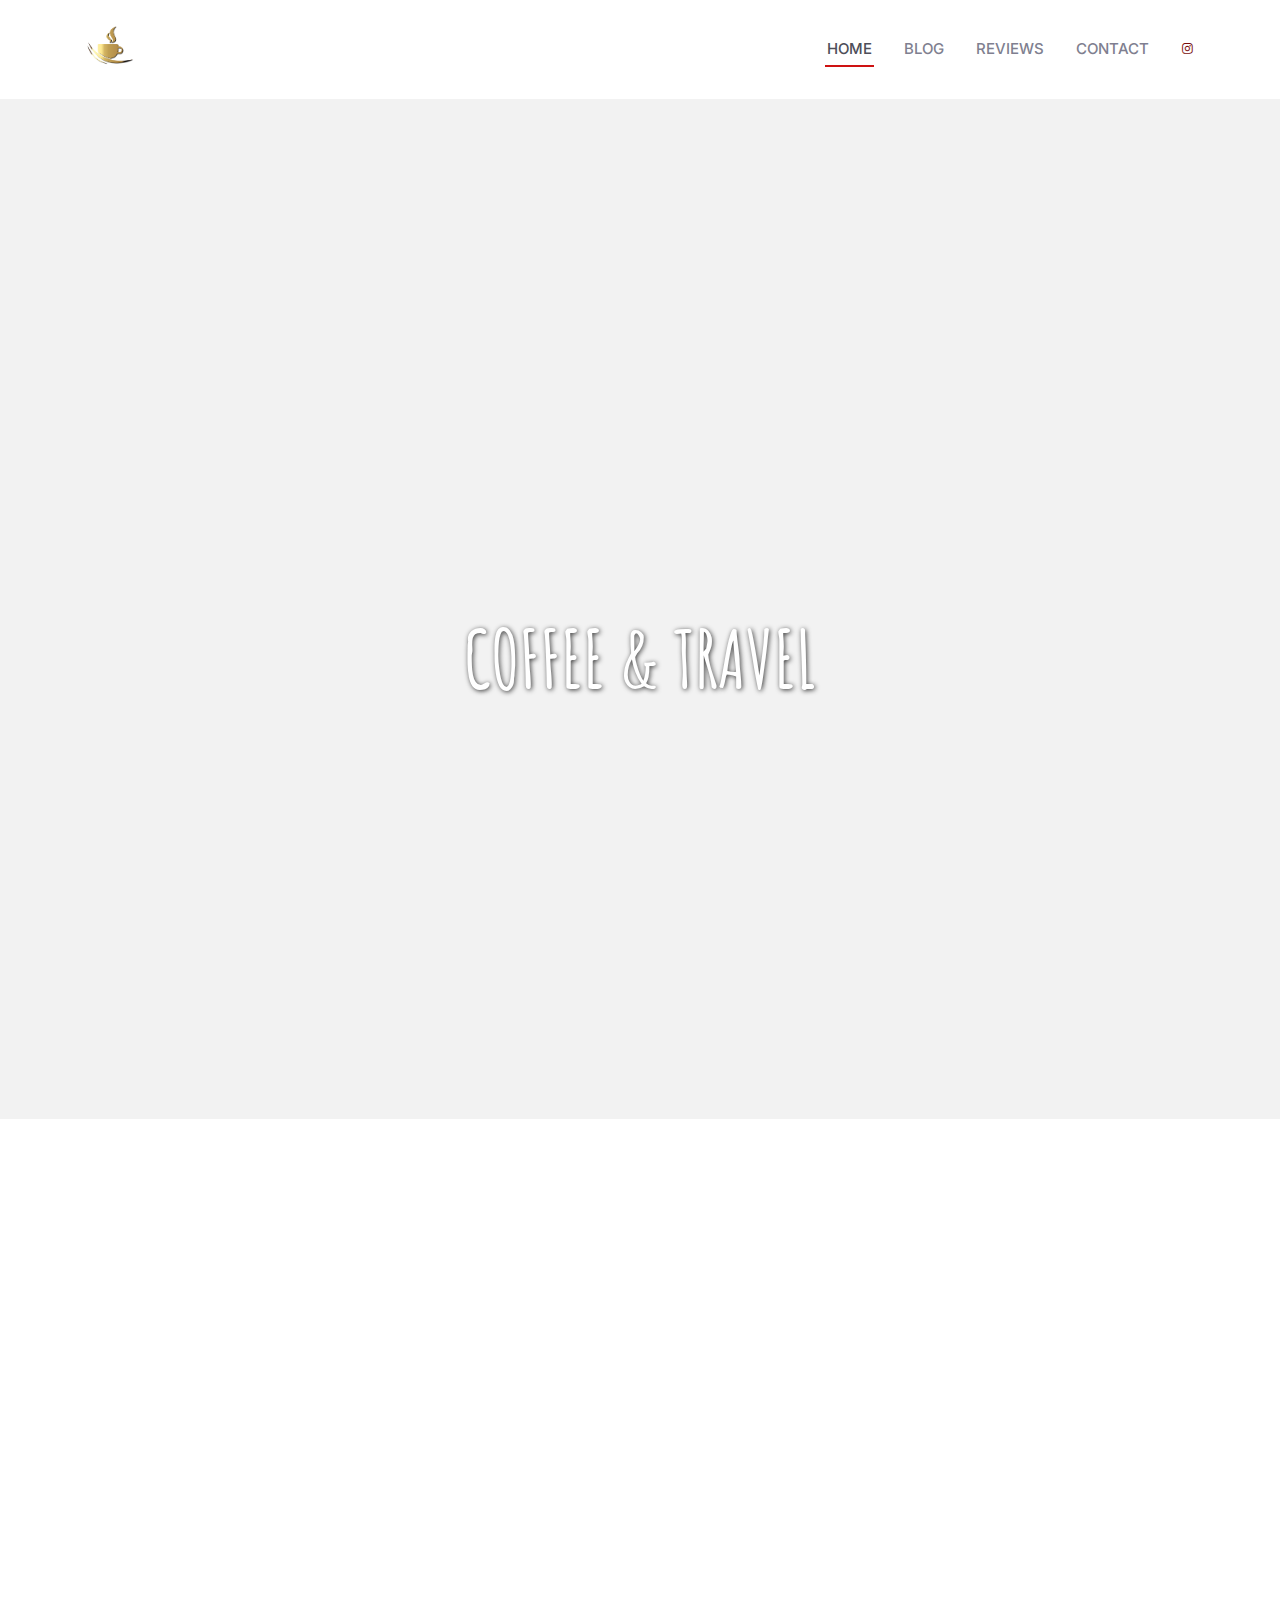
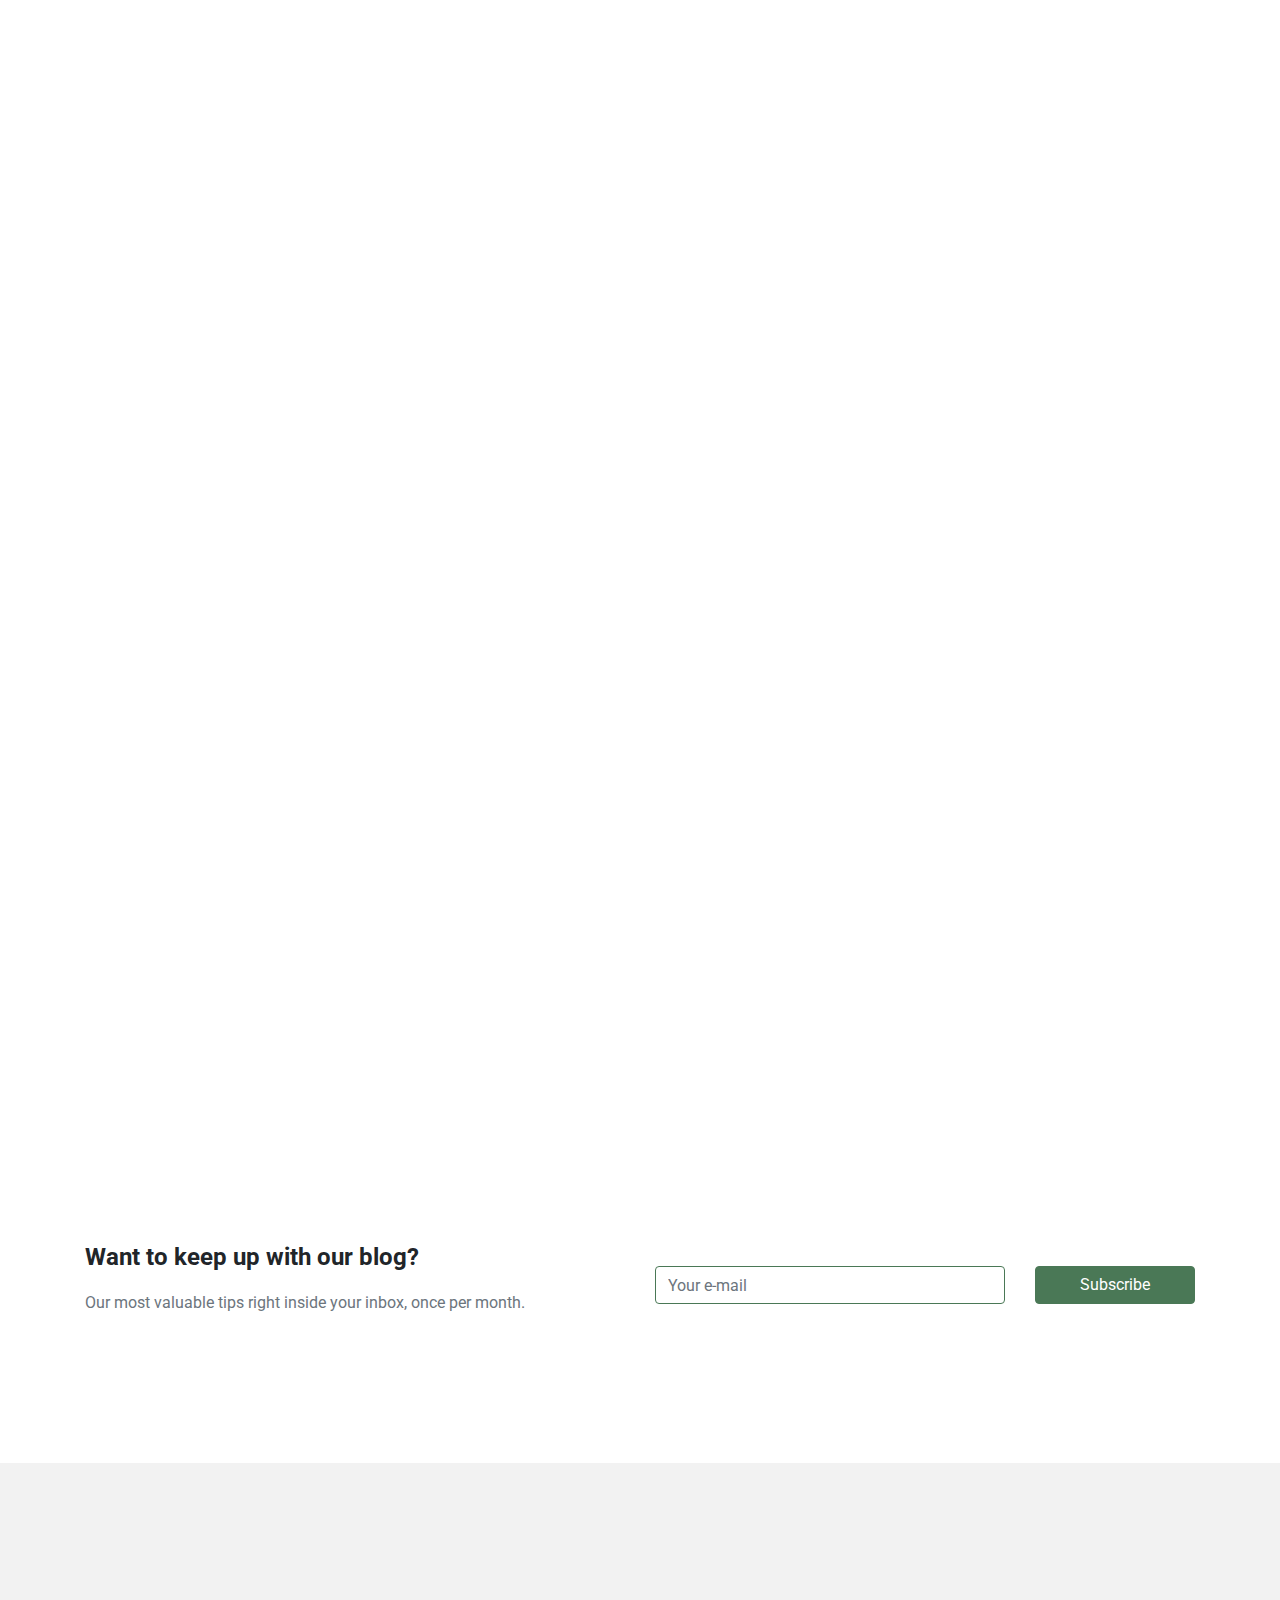
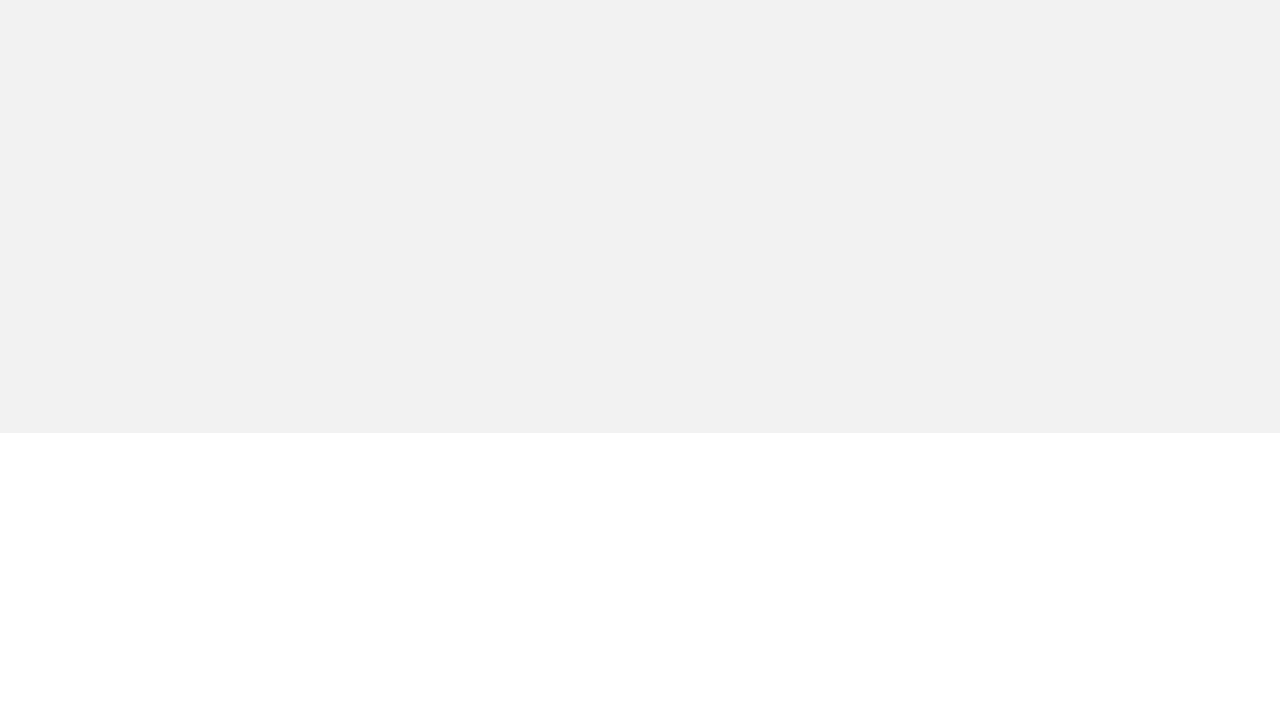
==== index.html @ 8183b6ec "Samrakaka" ====
<!DOCTYPE html>
<html lang="en">

<head>
  <meta charset="utf-8">
  <meta content="width=device-width, initial-scale=1.0" name="viewport">
  <title>Enjoy - Coffee With Travel</title>
  <meta name="description" content="">
  <meta name="keywords" content="">

  <!-- Favicons -->
  <link href="assets/img/favicon.png" rel="icon">
  <link href="assets/img/apple-touch-icon.png" rel="apple-touch-icon">

  <!-- Fonts -->
  <link href="https://fonts.googleapis.com" rel="preconnect">
  <link href="https://fonts.gstatic.com" rel="preconnect" crossorigin>
  <link href="https://fonts.googleapis.com/css2?family=Roboto:ital,wght@0,100;0,300;0,400;0,500;0,700;0,900;1,100;1,300;1,400;1,500;1,700;1,900&family=Inter:wght@100;200;300;400;500;600;700;800;900&family=Amatic+SC:wght@400;700&display=swap" rel="stylesheet">

  <!-- Vendor CSS Files -->
  <link href="assets/vendor/bootstrap/css/bootstrap.min.css" rel="stylesheet">
  <link rel="stylesheet" href="https://stackpath.bootstrapcdn.com/bootstrap/4.5.2/css/bootstrap.min.css">
    <link rel="stylesheet" href="https://cdnjs.cloudflare.com/ajax/libs/font-awesome/5.15.3/css/all.min.css">
  <link href="assets/vendor/bootstrap-icons/bootstrap-icons.css" rel="stylesheet">
  <link href="assets/vendor/aos/aos.css" rel="stylesheet">
  <link href="assets/vendor/glightbox/css/glightbox.min.css" rel="stylesheet">
  <link href="assets/vendor/swiper/swiper-bundle.min.css" rel="stylesheet">

  <!-- Main CSS File -->
  <link href="assets/css/main.css" rel="stylesheet">

</head>

<body class="index-page">

  <header id="header" class="header d-flex align-items-center sticky-top">
    <div class="container position-relative d-flex align-items-center justify-content-between">

        <h1 class="sitename"> 
            <a class=" text-white" href="#">
                <img src="./assets/img/logo.png" width="50" height="50" alt="Logo">
             </a>
          
        </h1>
      <nav id="navmenu" class="navmenu">
        <ul>
          <li><a href="#hero" class="active">HOME<br></a></li>
          <li><a href="#about">BLOG</a></li>
          <li><a href="#menu">REVIEWS</a></li>
          <li><a href="#events">CONTACT</a></li>
          
         
        <div class="social-icons">
          <a href="#"><i class="fab fa-instagram"></i></a>
      </div>
            </ul>
         
      
        <i class="mobile-nav-toggle d-xl-none bi bi-list"></i>
      </nav>

      <!-- <a class="btn-getstarted" href="index.html#book-a-table">Book a Table</a> -->

    </div>
  </header>

  <main class="main">


    <!-- Hero Section -->
    <section id="hero" class="hero section light-background">

      <div class="container">
        <div class="row gy-4 justify-content-center ">
          <div class="col-lg-12 order-2 order-lg-1  justify-content-center">
            <div class="hero-section">
              <div class="container text-center">
                  <h1 class="hero-text">COFFEE & TRAVEL</h1>
              </div>
          </div>
          </div>
            
        </div>
      </div>



      
    </section><!-- /Hero Section -->

<!-- Chefs Section -->
<section id="chefs" class="chefs section">

  <!-- Section Title -->
  <div class="container section-title" data-aos="fade-up">
    <h2>COFFEE</h2>
    <p><span>Our</span> <span class="description-title">BEST COFFEE IN THE WORLD<br></span></p>
  </div><!-- End Section Title -->

  <div class="container">

    <div class="row gy-4">

      <div class="col-lg-4 d-flex align-items-stretch" data-aos="fade-up" data-aos-delay="100">
        <div class="team-member">
          <div class="member-img">
            <img src="./assets/img/image1.jpg" class="img-fluid" alt="">
            <div class="social">
              <a href=""><i class="bi bi-twitter-x"></i></a>
              <a href=""><i class="bi bi-facebook"></i></a>
              <a href=""><i class="bi bi-instagram"></i></a>
              <a href=""><i class="bi bi-linkedin"></i></a>
            </div>
          </div>
          <div class="member-info">
            <h4>COFFEE</h4>
            <span>With Enjoy</span>
            <p>The Best Ground Coffee Picks & Where to Get Them</p>
          </div>
        </div>
      </div><!-- End Chef Team Member -->

      <div class="col-lg-4 d-flex align-items-stretch" data-aos="fade-up" data-aos-delay="200">
        <div class="team-member">
          <div class="member-img">
            <img src="./assets/img/image2.jpg" class="img-fluid" alt="">
            <div class="social">
              <a href=""><i class="bi bi-twitter-x"></i></a>
              <a href=""><i class="bi bi-facebook"></i></a>
              <a href=""><i class="bi bi-instagram"></i></a>
              <a href=""><i class="bi bi-linkedin"></i></a>
            </div>
          </div>
          <div class="member-info">
            <h4>TRAVEL</h4>
            <span>With Reading</span>
            <p>Coffee & Mountains: 13 Must-Try Experiences For Coffee Lovers</p>
          </div>
        </div>
      </div><!-- End Chef Team Member -->

      <div class="col-lg-4 d-flex align-items-stretch" data-aos="fade-up" data-aos-delay="300">
        <div class="team-member">
          <div class="member-img">
            <img src="./assets/img/image3.jpg" class="img-fluid" alt="">
            <div class="social">
              <a href=""><i class="bi bi-twitter-x"></i></a>
              <a href=""><i class="bi bi-facebook"></i></a>
              <a href=""><i class="bi bi-instagram"></i></a>
              <a href=""><i class="bi bi-linkedin"></i></a>
            </div>
          </div>
          <div class="member-info">
            <h4>COFFEE</h4>
            <span>Machine</span>
            <p>The Best Coffee Beans For Espresso: Our Top 6 Picks</p>
          </div>
        </div>
      </div><!-- End Chef Team Member -->

    </div>

  </div>

</section>
<!-- /Chefs Section -->
    

        
     <!-- Events Section -->
     <section id="events" class="events section">

      <div class="container-fluid" data-aos="fade-up" data-aos-delay="100">

        <div class="swiper init-swiper">
          <div class="container section-title" data-aos="fade-up">
            <h2>LATEST ARTICLES</h2>
            <p><span>Our </span> <span class="description-title">COFFEE PRICE</span></p>
          </div><!-- End Section Title -->
          <script type="application/json" class="swiper-config">
            {
              "loop": true,
              "speed": 600,
              "autoplay": {
                "delay": 5000
              },
              "slidesPerView": "auto",
              "pagination": {
                "el": ".swiper-pagination",
                "type": "bullets",
                "clickable": true
              },
              "breakpoints": {
                "320": {
                  "slidesPerView": 1,
                  "spaceBetween": 40
                },
                "1200": {
                  "slidesPerView": 3,
                  "spaceBetween": 1
                }
              }
            }
          </script>
          <div class="swiper-wrapper">

            <div class="swiper-slide event-item d-flex flex-column justify-content-end" style="background-image: url(assets/img/latte-art.jpg)">
              <h3>Custom Laty Coffee</h3>
              <div class="price align-self-start">$99</div>
              <p class="description">
                Quo corporis voluptas ea ad. Consectetur inventore sapiente ipsum voluptas eos omnis facere. Enim facilis veritatis id est rem repudiandae nulla expedita quas.
              </p>
            </div><!-- End Event item -->

            <div class="swiper-slide event-item d-flex flex-column justify-content-end" style="background-image: url(assets/img/espresso-machine.jpg)">
              <h3>Coffee Machine</h3>
              <div class="price align-self-start">$289</div>
              <p class="description">
                In delectus sint qui et enim. Et ab repudiandae inventore quaerat doloribus. Facere nemo vero est ut dolores ea assumenda et. Delectus saepe accusamus aspernatur.
              </p>
            </div><!-- End Event item -->

            <div class="swiper-slide event-item d-flex flex-column justify-content-end" style="background-image: url(assets/img/barista-espresso.jpg)">
              <h3>Espresso Coffee</h3>
              <div class="price align-self-start">$499</div>
              <p class="description">
                Laborum aperiam atque omnis minus omnis est qui assumenda quos. Quis id sit quibusdam. Esse quisquam ducimus officia ipsum ut quibusdam maxime. Non enim perspiciatis.
              </p>
            </div><!-- End Event item -->

            <div class="swiper-slide event-item d-flex flex-column justify-content-end" style="background-image: url(assets/img/latte-art.jpg)">
              <h3>Special Coffee</h3>
              <div class="price align-self-start">$899</div>
              <p class="description">
                Laborum aperiam atque omnis minus omnis est qui assumenda quos. Quis id sit quibusdam. Esse quisquam ducimus officia ipsum ut quibusdam maxime. Non enim perspiciatis.
              </p>
            </div><!-- End Event item -->

          </div>
          <div class="swiper-pagination"></div>
        </div>

      </div>

    </section><!-- /Events Section -->

  <section>
      <div class="container my-5">
        <div class="row subscribe-section align-items-center">
            <div class="col-md-6">
                <p class="subscribe-text">Want to keep up with our blog?</p>
                <p class="subscribe-description">Our most valuable tips right inside your inbox, once per month.</p>
            </div>
            <div class="col-md-4">
                <input type="email" class="form-control" placeholder="Your e-mail" aria-label="Your email">
            </div>
            <div class="col-md-2">
                <button class="btn btn-subscribe w-100">Subscribe</button>
            </div>
        </div>
    </div>
</section>
<br>
  

    <!-- Gallery Section -->
    <section id="gallery" class="gallery section light-background">

      <!-- Section Title -->
      <div class="container section-title" data-aos="fade-up">
        <h2>Gallery</h2>
        <p><span>Sneak peek </span> <span class="description-title">into our social media</span></p>
      </div><!-- End Section Title -->

      <div class="container" data-aos="fade-up" data-aos-delay="100">

        <div class="swiper init-swiper">
          <script type="application/json" class="swiper-config">
            {
              "loop": true,
              "speed": 600,
              "autoplay": {
                "delay": 5000
              },
              "slidesPerView": "auto",
              "centeredSlides": true,
              "pagination": {
                "el": ".swiper-pagination",
                "type": "bullets",
                "clickable": true
              },
              "breakpoints": {
                "320": {
                  "slidesPerView": 1,
                  "spaceBetween": 0
                },
                "768": {
                  "slidesPerView": 3,
                  "spaceBetween": 20
                },
                "1200": {
                  "slidesPerView": 5,
                  "spaceBetween": 20
                }
              }
            }
          </script>
          <div class="swiper-wrapper align-items-center">
            <div class="swiper-slide"><a class="glightbox" data-gallery="images-gallery" href="assets/img/gallery/gallery-1.jpg"><img src="assets/img/gallery/gallery-1.jpg" class="img-fluid" alt=""></a></div>
            <div class="swiper-slide"><a class="glightbox" data-gallery="images-gallery" href="assets/img/gallery/gallery-2.jpg"><img src="assets/img/gallery/gallery-2.jpg" class="img-fluid" alt=""></a></div>
            <div class="swiper-slide"><a class="glightbox" data-gallery="images-gallery" href="assets/img/gallery/gallery-3.jpg"><img src="assets/img/gallery/gallery-3.jpg" class="img-fluid" alt=""></a></div>
            <div class="swiper-slide"><a class="glightbox" data-gallery="images-gallery" href="assets/img/gallery/gallery-4.jpg"><img src="assets/img/gallery/gallery-4.jpg" class="img-fluid" alt=""></a></div>
            <div class="swiper-slide"><a class="glightbox" data-gallery="images-gallery" href="assets/img/gallery/gallery-5.jpg"><img src="assets/img/gallery/gallery-5.jpg" class="img-fluid" alt=""></a></div>
            <div class="swiper-slide"><a class="glightbox" data-gallery="images-gallery" href="assets/img/gallery/gallery-6.jpg"><img src="assets/img/gallery/gallery-6.jpg" class="img-fluid" alt=""></a></div>
            <div class="swiper-slide"><a class="glightbox" data-gallery="images-gallery" href="assets/img/gallery/gallery-7.jpg"><img src="assets/img/gallery/gallery-7.jpg" class="img-fluid" alt=""></a></div>
            <div class="swiper-slide"><a class="glightbox" data-gallery="images-gallery" href="assets/img/gallery/gallery-8.jpg"><img src="assets/img/gallery/gallery-8.jpg" class="img-fluid" alt=""></a></div>
          </div>
          <div class="swiper-pagination"></div>
        </div>

      </div>

    </section><!-- /Gallery Section -->

    <!-- Contact Section -->
    <section id="contact" class="contact section">

      <!-- Section Title -->
      <div class="container section-title" data-aos="fade-up">
        <h2>Contact</h2>
        <p><span>Need Help?</span> <span class="description-title">Contact Us</span></p>
      </div><!-- End Section Title -->

      


  </footer>

  <!-- Scroll Top -->
  <a href="#" id="scroll-top" class="scroll-top d-flex align-items-center justify-content-center"><i class="bi bi-arrow-up-short"></i></a>

  <!-- Preloader -->
  <div id="preloader"></div>

  <!-- Vendor JS Files -->
  <script src="assets/vendor/bootstrap/js/bootstrap.bundle.min.js"></script>
  <script src="assets/vendor/php-email-form/validate.js"></script>
  <script src="assets/vendor/aos/aos.js"></script>
  <script src="assets/vendor/glightbox/js/glightbox.min.js"></script>
  <script src="assets/vendor/purecounter/purecounter_vanilla.js"></script>
  <script src="assets/vendor/swiper/swiper-bundle.min.js"></script>
  <script src="https://code.jquery.com/jquery-3.5.1.min.js"></script>
  <script src="https://cdn.jsdelivr.net/npm/bootstrap@4.5.2/dist/js/bootstrap.bundle.min.js"></script>

  <!-- Main JS File -->
  <script src="assets/js/main.js"></script>

</body>

</html>
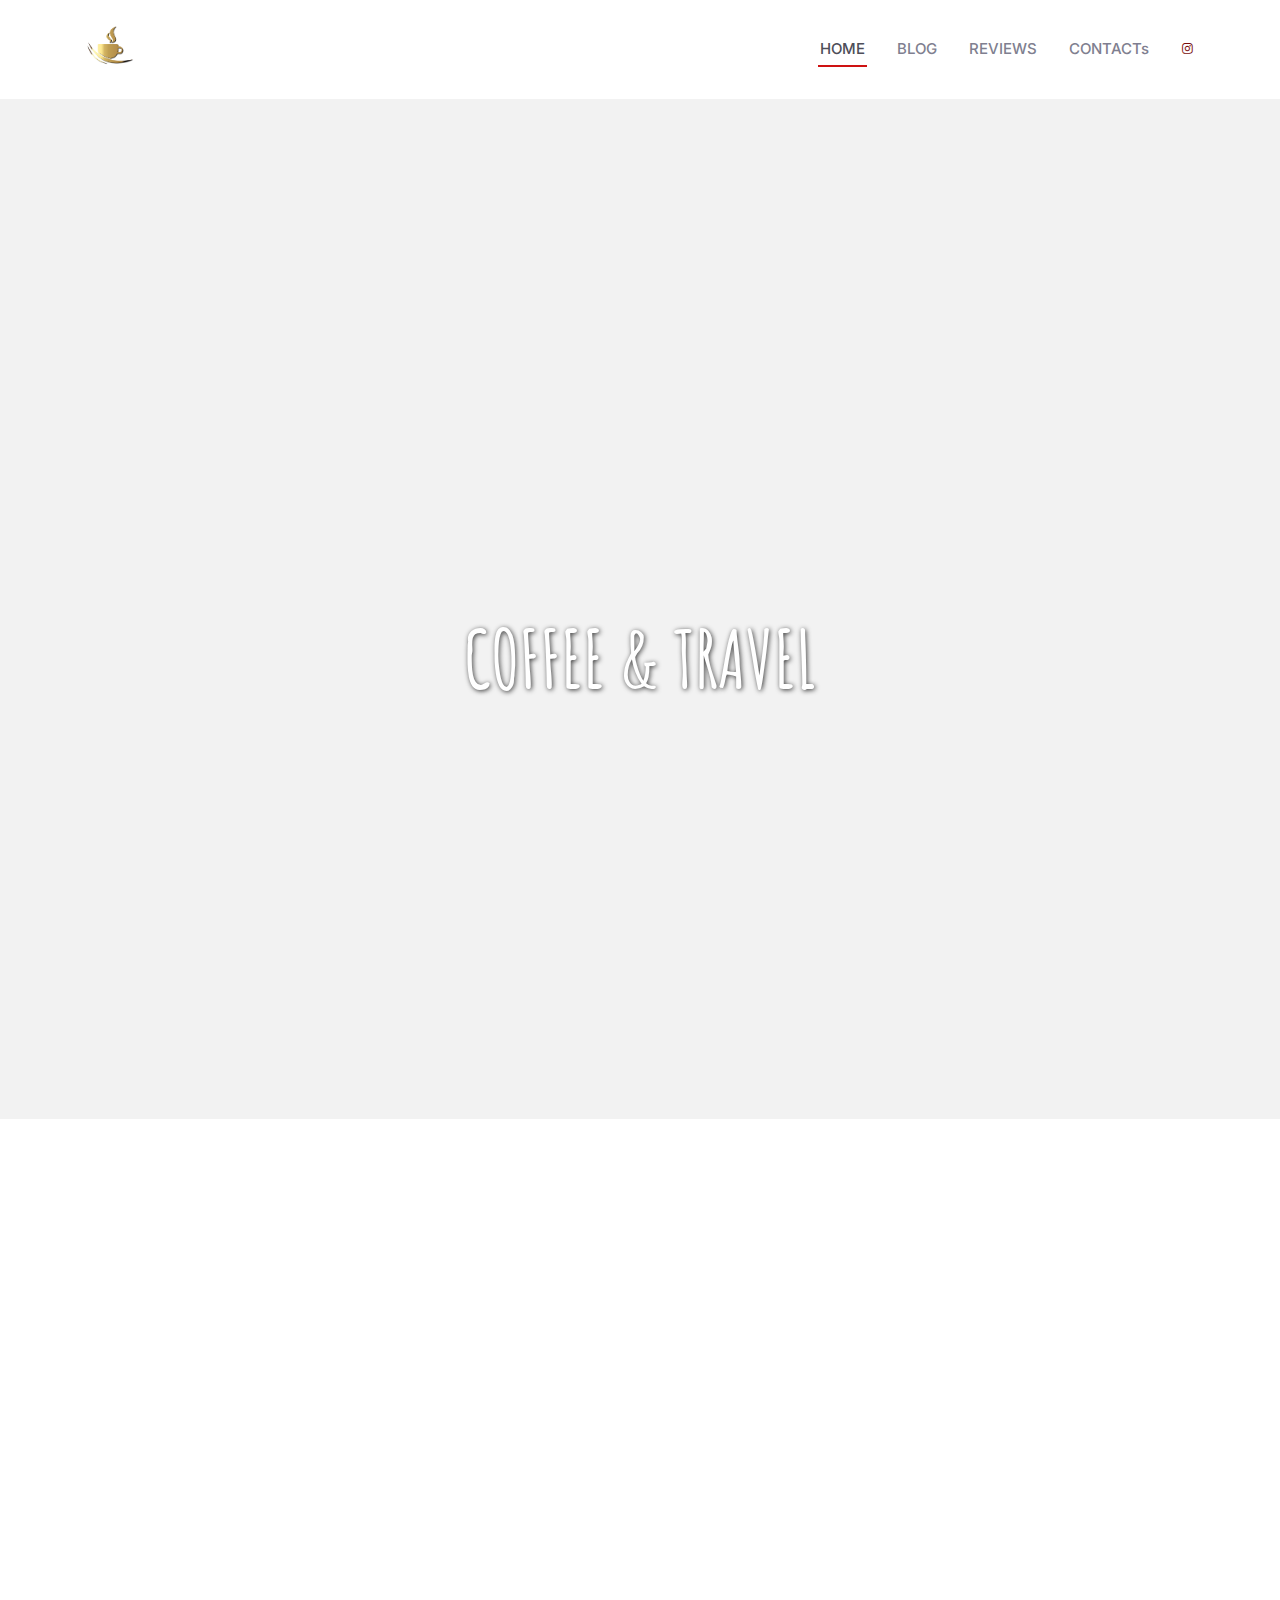
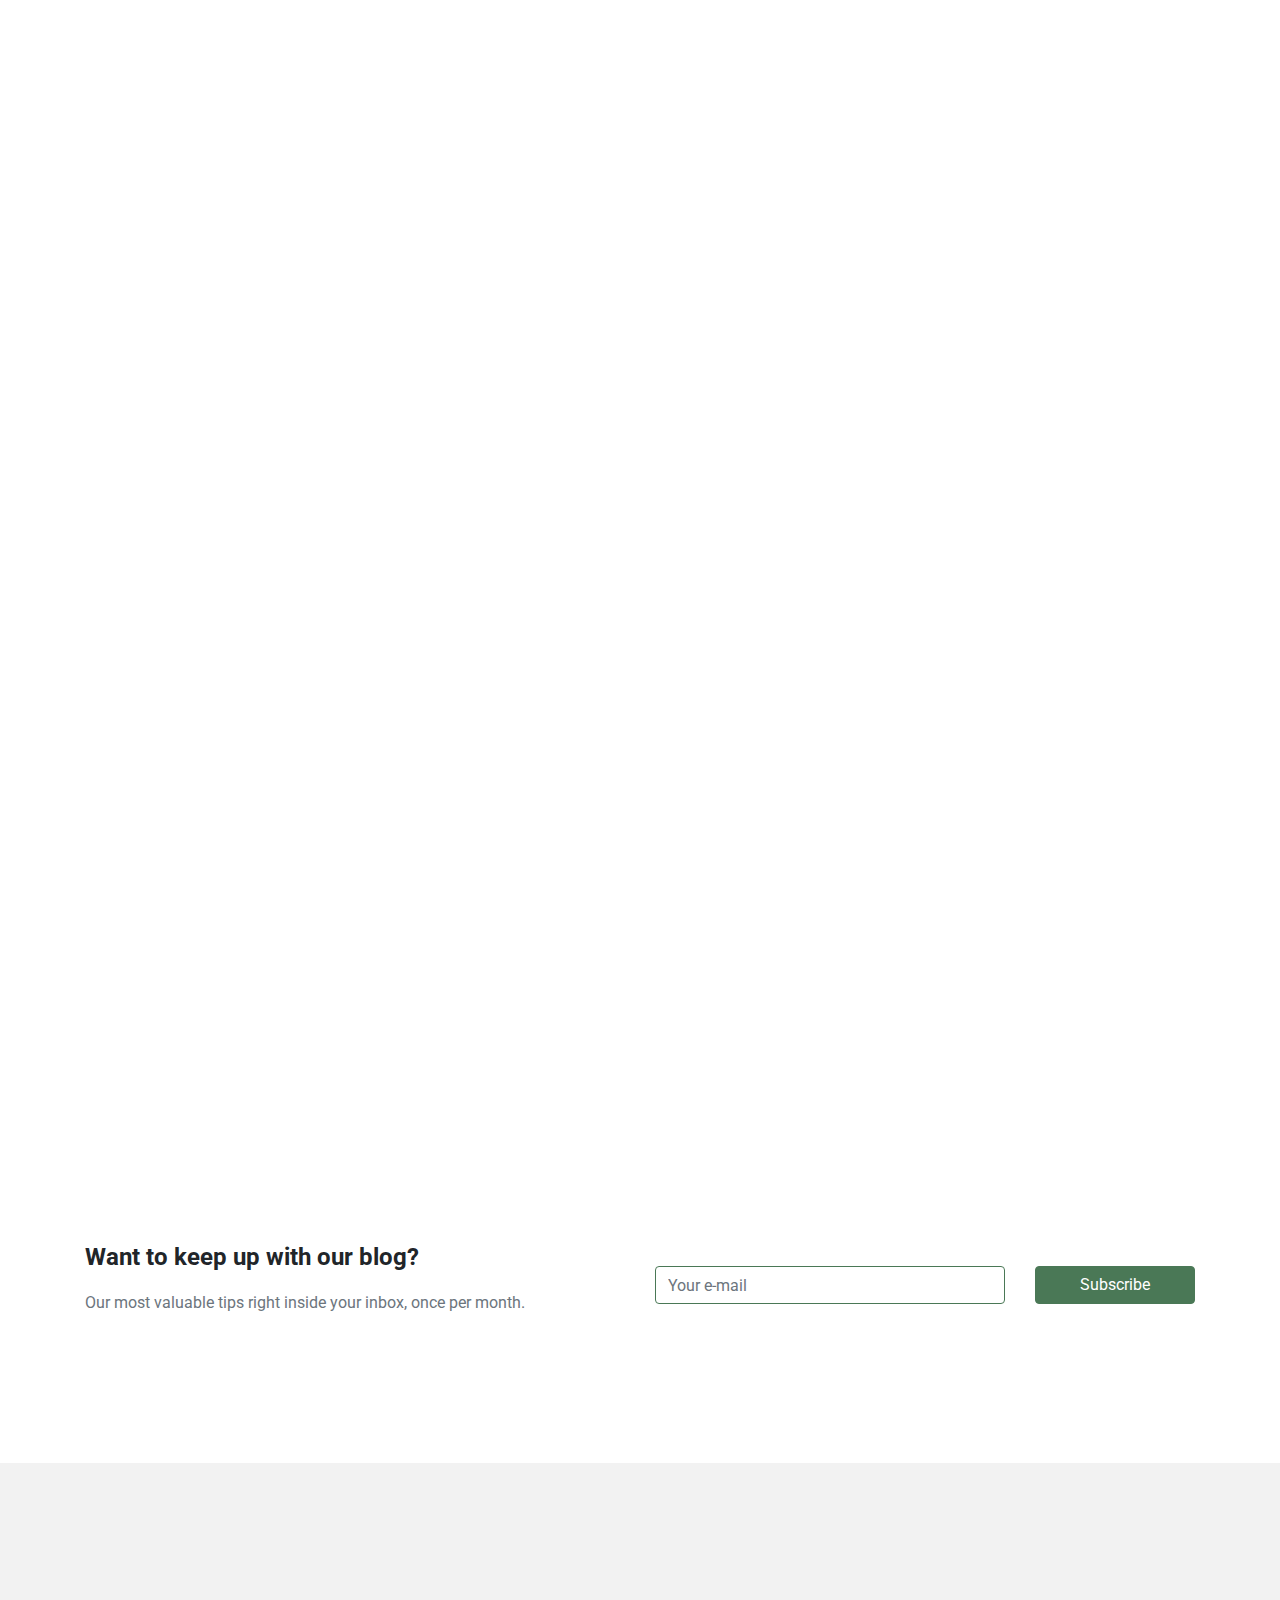
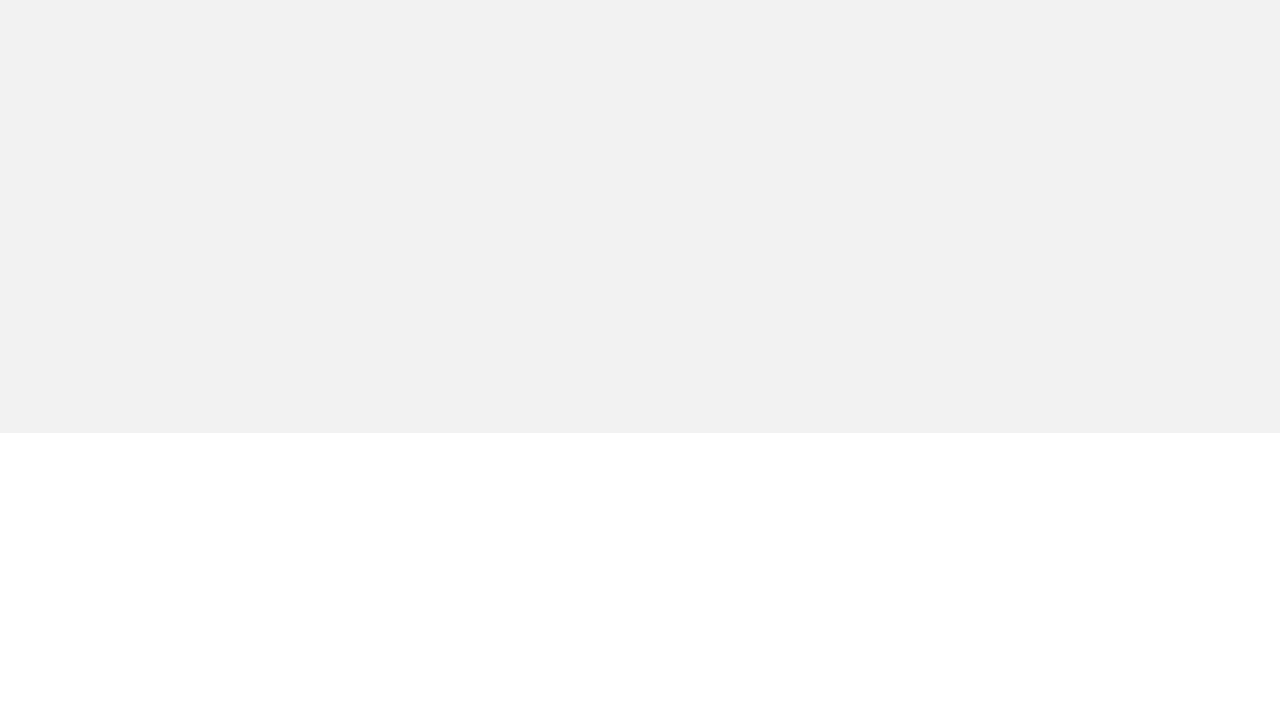
==== commit aba2768d: "SAMKAKAG" ====
--- a/index.html
+++ b/index.html
@@ -47,7 +47,7 @@
           <li><a href="#hero" class="active">HOME<br></a></li>
           <li><a href="#about">BLOG</a></li>
           <li><a href="#menu">REVIEWS</a></li>
-          <li><a href="#events">CONTACT</a></li>
+          <li><a href="#events">CONTACTs</a></li>
           
          
         <div class="social-icons">
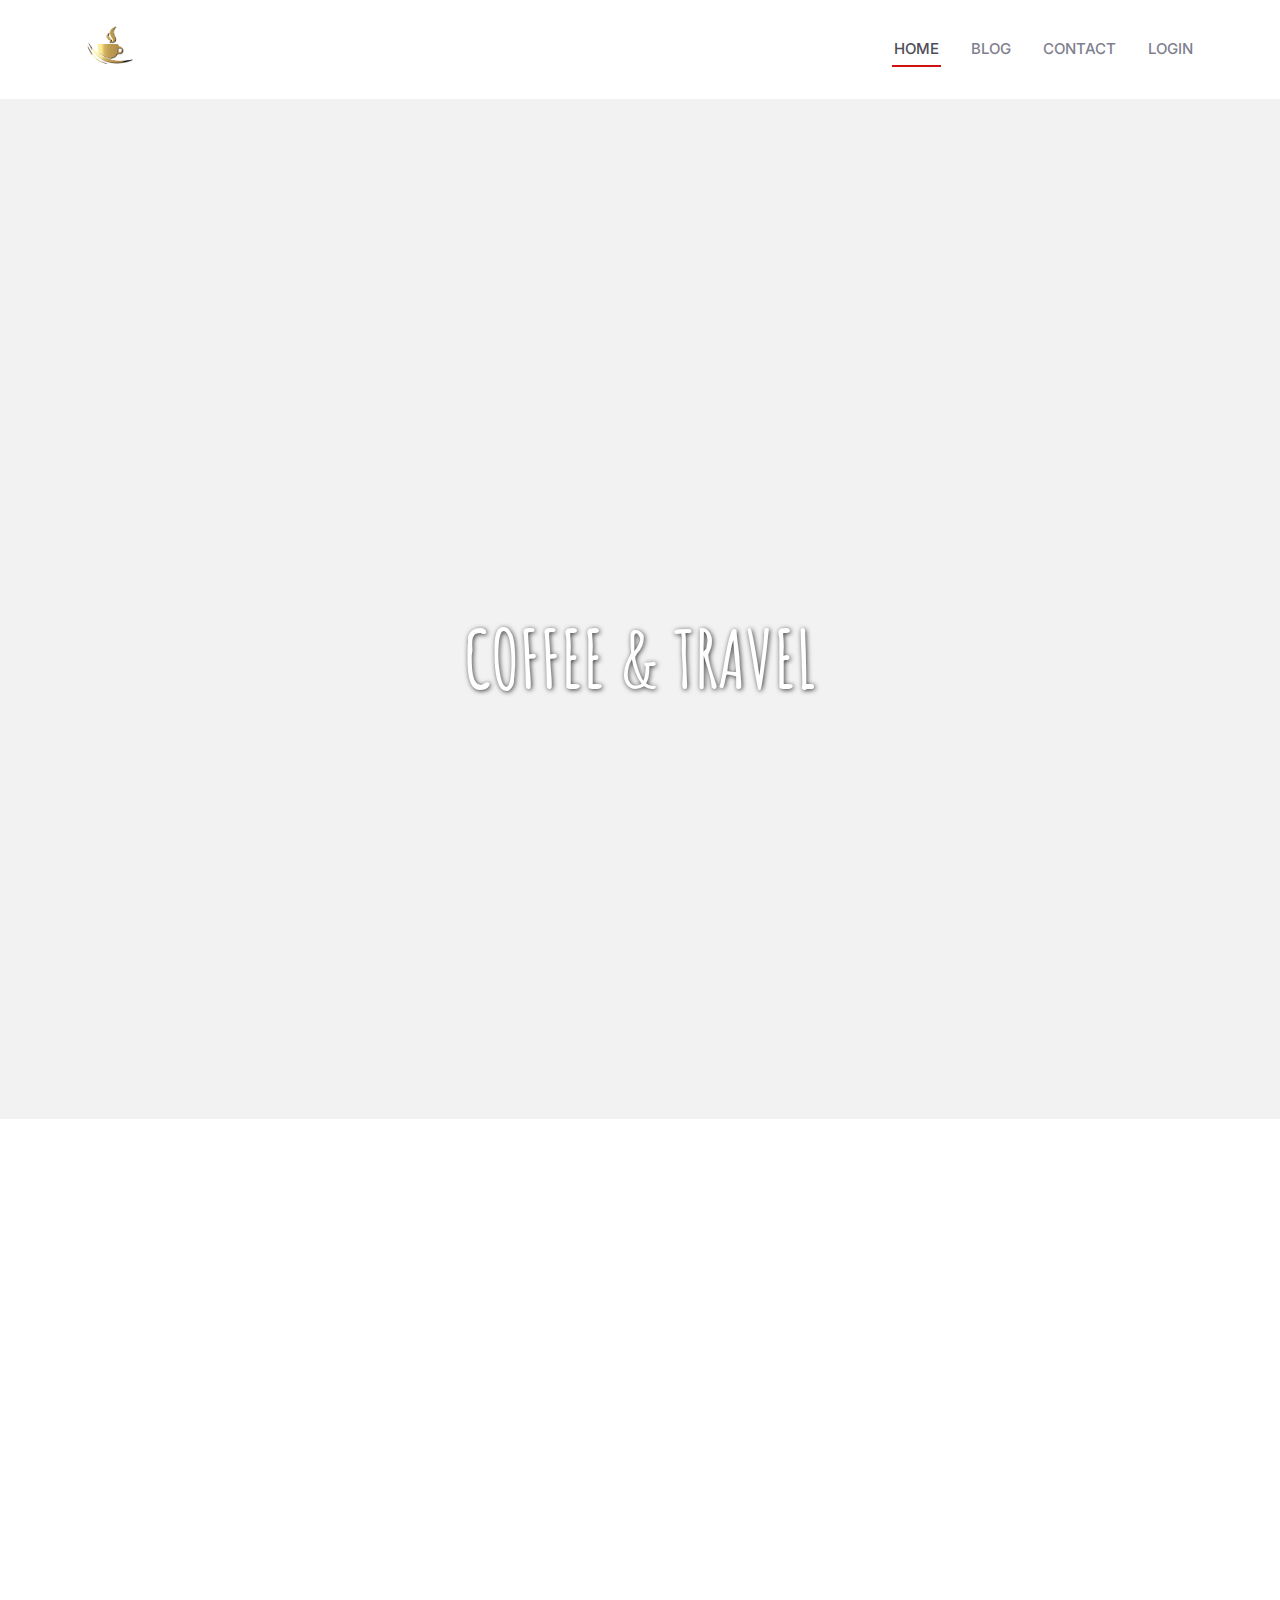
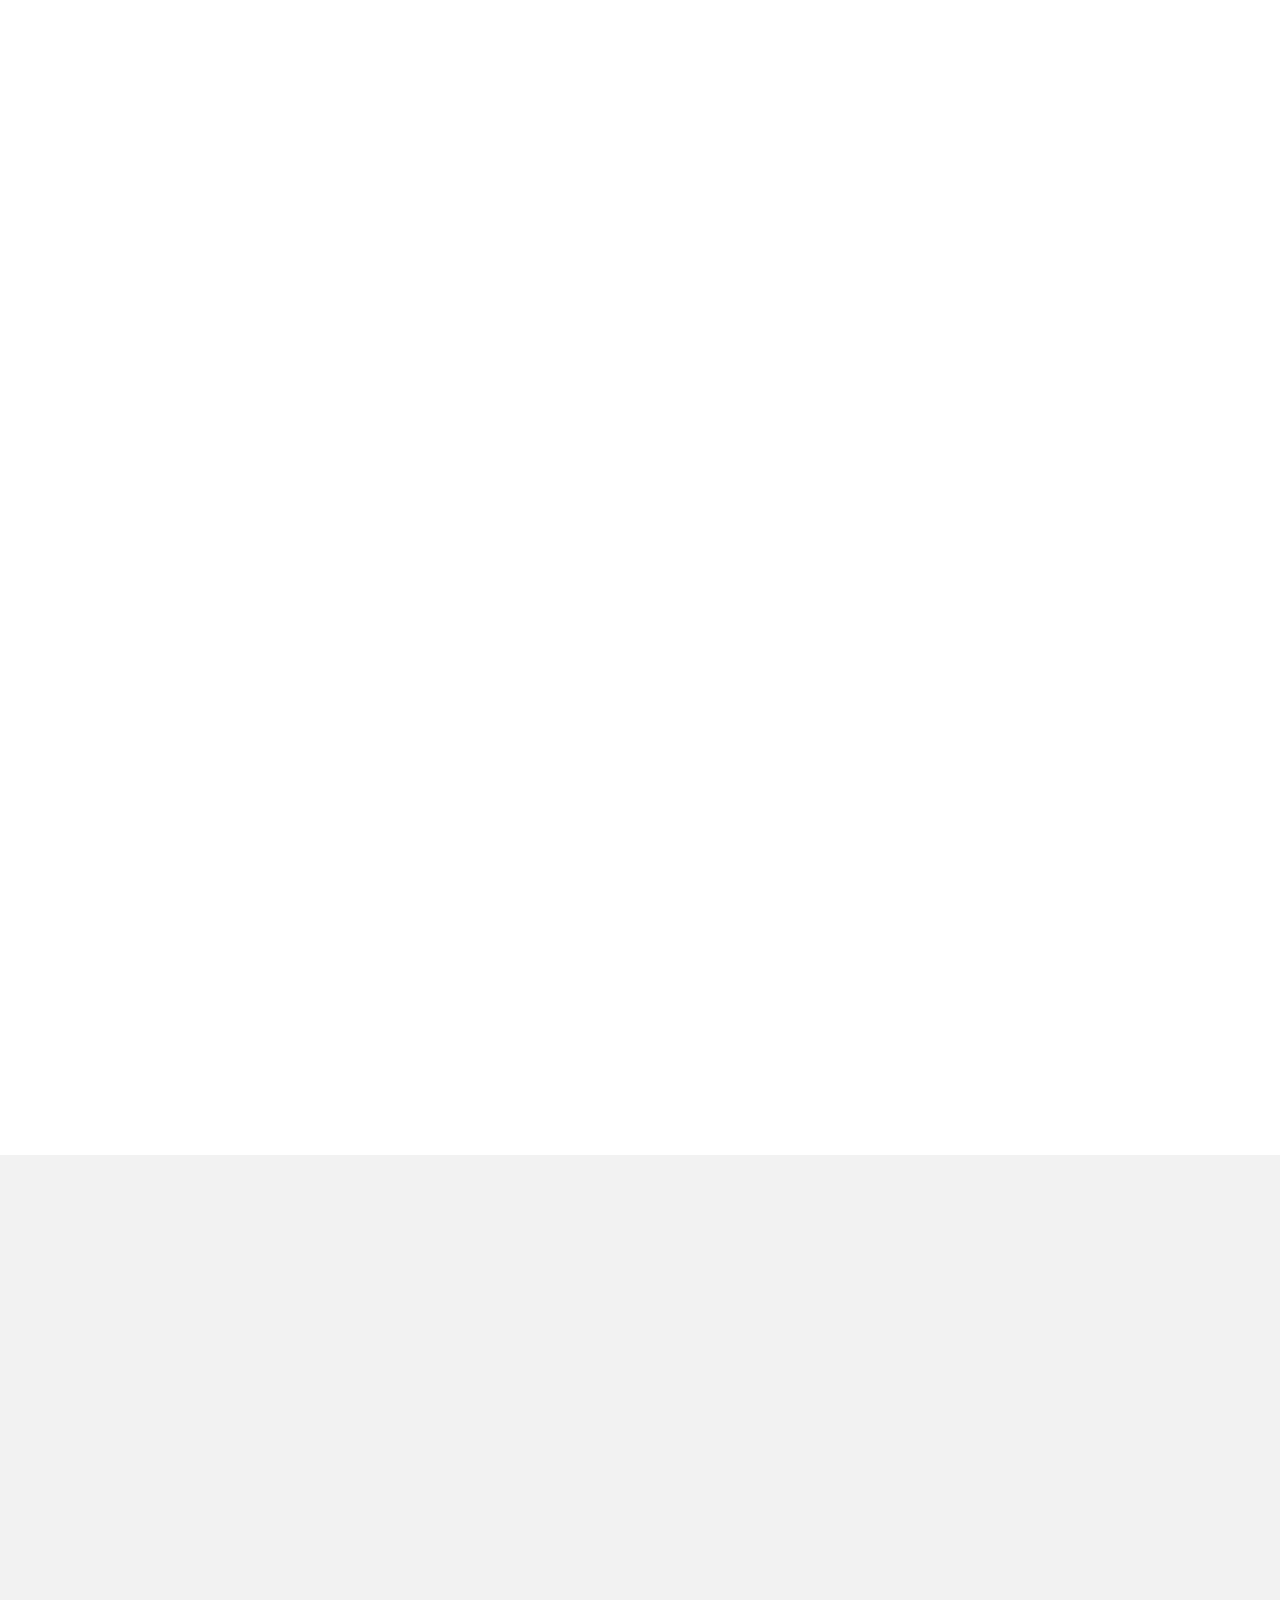
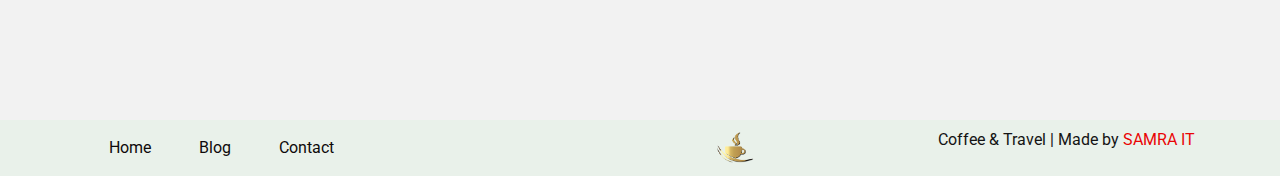
==== commit 56dd132e: "Final" ====
--- a/index.html
+++ b/index.html
@@ -7,7 +7,7 @@
   <title>Enjoy - Coffee With Travel</title>
   <meta name="description" content="">
   <meta name="keywords" content="">
-
+  
   <!-- Favicons -->
   <link href="assets/img/favicon.png" rel="icon">
   <link href="assets/img/apple-touch-icon.png" rel="apple-touch-icon">
@@ -20,82 +20,93 @@
   <!-- Vendor CSS Files -->
   <link href="assets/vendor/bootstrap/css/bootstrap.min.css" rel="stylesheet">
   <link rel="stylesheet" href="https://stackpath.bootstrapcdn.com/bootstrap/4.5.2/css/bootstrap.min.css">
-    <link rel="stylesheet" href="https://cdnjs.cloudflare.com/ajax/libs/font-awesome/5.15.3/css/all.min.css">
+  <link rel="stylesheet" href="https://cdnjs.cloudflare.com/ajax/libs/font-awesome/5.15.3/css/all.min.css">
   <link href="assets/vendor/bootstrap-icons/bootstrap-icons.css" rel="stylesheet">
   <link href="assets/vendor/aos/aos.css" rel="stylesheet">
   <link href="assets/vendor/glightbox/css/glightbox.min.css" rel="stylesheet">
   <link href="assets/vendor/swiper/swiper-bundle.min.css" rel="stylesheet">
 
+
   <!-- Main CSS File -->
   <link href="assets/css/main.css" rel="stylesheet">
+  
 
 </head>
 
 <body class="index-page">
-
-  <header id="header" class="header d-flex align-items-center sticky-top">
-    <div class="container position-relative d-flex align-items-center justify-content-between">
-
-        <h1 class="sitename"> 
-            <a class=" text-white" href="#">
-                <img src="./assets/img/logo.png" width="50" height="50" alt="Logo">
-             </a>
-          
-        </h1>
-      <nav id="navmenu" class="navmenu">
-        <ul>
-          <li><a href="#hero" class="active">HOME<br></a></li>
-          <li><a href="#about">BLOG</a></li>
-          <li><a href="#menu">REVIEWS</a></li>
-          <li><a href="#events">CONTACTs</a></li>
-          
-         
-        <div class="social-icons">
-          <a href="#"><i class="fab fa-instagram"></i></a>
-      </div>
-            </ul>
-         
-      
-        <i class="mobile-nav-toggle d-xl-none bi bi-list"></i>
-      </nav>
-
-      <!-- <a class="btn-getstarted" href="index.html#book-a-table">Book a Table</a> -->
-
-    </div>
-  </header>
-
+<!-- Header for menu -->
+<header id="header" class="header d-flex align-items-center sticky-top">
+  <div class="container position-relative d-flex align-items-center justify-content-between">
+
+    <h1 class="sitename"> 
+      <a class="text-white" href="#">
+        <img src="./assets/img/logo.png" width="50" height="50" alt="Logo">
+      </a>
+    </h1>
+    
+    <nav id="navmenu" class="navmenu">
+      <ul class="d-none d-xl-flex"> <!-- Hide navigation links on smaller screens -->
+        <li><a href="index.html"  class="active">HOME<br></a></li>
+        <li><a href="blog.html">BLOG</a></li>
+        <li><a href="contact.html">CONTACT</a></li>
+        <li><a href="login.html">LOGIN</a></li>
+
+      </ul>
+       
+      <!-- Off-canvas toggle button, only visible on mobile screens -->
+      <button class="mobile-nav-toggle d-block d-xl-none bi bi-list btn btn-outline-light" 
+              type="button" data-bs-toggle="offcanvas" 
+              data-bs-target="#offcanvasMenu" aria-controls="offcanvasMenu"></button>
+    </nav>
+  </div>
+</header>
+
+<!-- Off-canvas menu structure -->
+<div class="offcanvas offcanvas-start" tabindex="-1" id="offcanvasMenu" aria-labelledby="offcanvasMenuLabel">
+  <div class="offcanvas-header">
+    <h5 class="offcanvas-title" id="offcanvasMenuLabel">Menu</h5>
+    <button type="button" class="btn-close" data-bs-dismiss="offcanvas" aria-label="Close"></button>
+  </div>
+  <div class="offcanvas-body">
+    <ul>
+      <li><a href="index.html" class="active">HOME<br></a></li>
+      <li><a href="blog.html">BLOG</a></li>
+      <li><a href="contact.html">CONTACT</a></li>
+    </ul>
+  </div>
+</div>
+
+
+<!-- Header for menu End -->
+    <!-- Hero Section -->
   <main class="main">
-
-
-    <!-- Hero Section -->
     <section id="hero" class="hero section light-background">
-
       <div class="container">
         <div class="row gy-4 justify-content-center ">
           <div class="col-lg-12 order-2 order-lg-1  justify-content-center">
             <div class="hero-section">
               <div class="container text-center">
-                  <h1 class="hero-text">COFFEE & TRAVEL</h1>
+                  <h1 class="hero-text" data-aos="fade-up" data-aos-duration="1500">COFFEE & TRAVEL</h1>
               </div>
           </div>
           </div>
             
         </div>
       </div>
-
-
-
-      
-    </section><!-- /Hero Section -->
-
-<!-- Chefs Section -->
+    </section>
+    <!-- /Hero Section -->
+
+
+
+<!-- Best Coffee Section -->
 <section id="chefs" class="chefs section">
 
   <!-- Section Title -->
   <div class="container section-title" data-aos="fade-up">
     <h2>COFFEE</h2>
     <p><span>Our</span> <span class="description-title">BEST COFFEE IN THE WORLD<br></span></p>
-  </div><!-- End Section Title -->
+  </div>
+  <!-- End Section Title -->
 
   <div class="container">
 
@@ -104,7 +115,7 @@
       <div class="col-lg-4 d-flex align-items-stretch" data-aos="fade-up" data-aos-delay="100">
         <div class="team-member">
           <div class="member-img">
-            <img src="./assets/img/image1.jpg" class="img-fluid" alt="">
+            <img src="./assets/img/image1.jpg" class="img-fluid curser" alt="">
             <div class="social">
               <a href=""><i class="bi bi-twitter-x"></i></a>
               <a href=""><i class="bi bi-facebook"></i></a>
@@ -118,7 +129,7 @@
             <p>The Best Ground Coffee Picks & Where to Get Them</p>
           </div>
         </div>
-      </div><!-- End Chef Team Member -->
+      </div>
 
       <div class="col-lg-4 d-flex align-items-stretch" data-aos="fade-up" data-aos-delay="200">
         <div class="team-member">
@@ -137,7 +148,7 @@
             <p>Coffee & Mountains: 13 Must-Try Experiences For Coffee Lovers</p>
           </div>
         </div>
-      </div><!-- End Chef Team Member -->
+      </div>
 
       <div class="col-lg-4 d-flex align-items-stretch" data-aos="fade-up" data-aos-delay="300">
         <div class="team-member">
@@ -156,27 +167,21 @@
             <p>The Best Coffee Beans For Espresso: Our Top 6 Picks</p>
           </div>
         </div>
-      </div><!-- End Chef Team Member -->
-
+      </div>      
     </div>
-
-  </div>
-
+  </div>
 </section>
-<!-- /Chefs Section -->
-    
+      <!-- Best Coffee Section End-->
 
         
-     <!-- Events Section -->
+     <!-- LATEST ARTICLES Section -->
      <section id="events" class="events section">
-
       <div class="container-fluid" data-aos="fade-up" data-aos-delay="100">
-
         <div class="swiper init-swiper">
           <div class="container section-title" data-aos="fade-up">
             <h2>LATEST ARTICLES</h2>
             <p><span>Our </span> <span class="description-title">COFFEE PRICE</span></p>
-          </div><!-- End Section Title -->
+          </div>
           <script type="application/json" class="swiper-config">
             {
               "loop": true,
@@ -204,37 +209,50 @@
           </script>
           <div class="swiper-wrapper">
 
-            <div class="swiper-slide event-item d-flex flex-column justify-content-end" style="background-image: url(assets/img/latte-art.jpg)">
+            <div class="swiper-slide event-item d-flex flex-column justify-content-end" style="background-image: url(assets/img/latte-art.jpg)" data-bs-toggle="modal" 
+            data-bs-target="#articleModal"
+            data-title="Custom Laty Coffee" 
+            data-description="Quo corporis voluptas ea ad. Consectetur inventore sapiente ipsum voluptas eos omnis facere." data-image="assets/img/latte-art.jpg">
               <h3>Custom Laty Coffee</h3>
-              <div class="price align-self-start">$99</div>
+              <div class="price align-self-start">99Rs</div>
               <p class="description">
                 Quo corporis voluptas ea ad. Consectetur inventore sapiente ipsum voluptas eos omnis facere. Enim facilis veritatis id est rem repudiandae nulla expedita quas.
               </p>
-            </div><!-- End Event item -->
-
-            <div class="swiper-slide event-item d-flex flex-column justify-content-end" style="background-image: url(assets/img/espresso-machine.jpg)">
+            </div>
+
+            <div class="swiper-slide event-item d-flex flex-column justify-content-end" style="background-image: url(assets/img/espresso-machine.jpg)" data-bs-toggle="modal" 
+            data-bs-target="#articleModal"
+            data-title="Custom Laty Coffee" 
+            data-description="Quo corporis voluptas ea ad. Consectetur inventore sapiente ipsum voluptas eos omnis facere." data-image="assets/img/espresso-machine.jpg">
               <h3>Coffee Machine</h3>
-              <div class="price align-self-start">$289</div>
+              <div class="price align-self-start">289Rs</div>
               <p class="description">
                 In delectus sint qui et enim. Et ab repudiandae inventore quaerat doloribus. Facere nemo vero est ut dolores ea assumenda et. Delectus saepe accusamus aspernatur.
               </p>
-            </div><!-- End Event item -->
-
-            <div class="swiper-slide event-item d-flex flex-column justify-content-end" style="background-image: url(assets/img/barista-espresso.jpg)">
+            </div>
+
+            <div class="swiper-slide event-item d-flex flex-column justify-content-end" style="background-image: url(assets/img/barista-espresso.jpg)" data-bs-toggle="modal" 
+            data-bs-target="#articleModal"
+            data-title="Custom Laty Coffee" 
+            data-description="Quo corporis voluptas ea ad. Consectetur inventore sapiente ipsum voluptas eos omnis facere." data-image="assets/img/barista-espresso.jpg">
               <h3>Espresso Coffee</h3>
-              <div class="price align-self-start">$499</div>
+              <div class="price align-self-start">499Rs</div>
               <p class="description">
                 Laborum aperiam atque omnis minus omnis est qui assumenda quos. Quis id sit quibusdam. Esse quisquam ducimus officia ipsum ut quibusdam maxime. Non enim perspiciatis.
               </p>
-            </div><!-- End Event item -->
-
-            <div class="swiper-slide event-item d-flex flex-column justify-content-end" style="background-image: url(assets/img/latte-art.jpg)">
+            </div>
+
+
+            <div class="swiper-slide event-item d-flex flex-column justify-content-end" style="background-image: url(assets/img/special-coo.jpg)" data-bs-toggle="modal" 
+            data-bs-target="#articleModal"
+            data-title="Custom Laty Coffee" 
+            data-description="Quo corporis voluptas ea ad. Consectetur inventore sapiente ipsum voluptas eos omnis facere." data-image="assets/img/special-coo.jpg">
               <h3>Special Coffee</h3>
-              <div class="price align-self-start">$899</div>
+              <div class="price align-self-start">899Rs</div>
               <p class="description">
                 Laborum aperiam atque omnis minus omnis est qui assumenda quos. Quis id sit quibusdam. Esse quisquam ducimus officia ipsum ut quibusdam maxime. Non enim perspiciatis.
               </p>
-            </div><!-- End Event item -->
+            </div>
 
           </div>
           <div class="swiper-pagination"></div>
@@ -242,35 +260,52 @@
 
       </div>
 
-    </section><!-- /Events Section -->
-
-  <section>
-      <div class="container my-5">
-        <div class="row subscribe-section align-items-center">
-            <div class="col-md-6">
-                <p class="subscribe-text">Want to keep up with our blog?</p>
-                <p class="subscribe-description">Our most valuable tips right inside your inbox, once per month.</p>
-            </div>
-            <div class="col-md-4">
-                <input type="email" class="form-control" placeholder="Your e-mail" aria-label="Your email">
-            </div>
-            <div class="col-md-2">
-                <button class="btn btn-subscribe w-100">Subscribe</button>
-            </div>
-        </div>
-    </div>
-</section>
+    </section>
+     <!-- LATEST ARTICLES Section -->
+
+<!-- Article Modal with custom size -->
+<div class="modal fade" id="articleModal" tabindex="-1" aria-labelledby="articleModalLabel" aria-hidden="true">
+  <div class="modal-dialog modal-custom">
+      <div class="modal-content">
+          <div class="modal-header">
+              <h5 class="modal-title" id="articleModalLabel">Article Title</h5>
+              <button type="button" class="btn-close" data-bs-dismiss="modal" aria-label="Close"></button>
+          </div>
+          <div class="modal-body text-center">
+              <img src="" id="articleModalImage" class="img-fluid" alt="Article Image">
+              <p id="articleModalDescription" class="mt-3">Article description goes here.</p>
+          </div>
+      </div>
+  </div>
+</div>
+
+<!-- Gallery Modal with custom size -->
+<div class="modal fade" id="galleryModal" tabindex="-1" aria-labelledby="galleryModalLabel" aria-hidden="true">
+  <div class="modal-dialog modal-custom">
+      <div class="modal-content">
+          <div class="modal-header">
+              <h5 class="modal-title" id="galleryModalLabel">Image Title</h5>
+              <button type="button" class="btn-close" data-bs-dismiss="modal" aria-label="Close"></button>
+          </div>
+          <div class="modal-body text-center">
+              <img src="" id="galleryModalImage" class="img-fluid" alt="Gallery Image">
+              <p id="galleryModalDescription" class="mt-3">Image description goes here.</p>
+          </div>
+      </div>
+  </div>
+</div>
+
+
+    
 <br>
   
 
     <!-- Gallery Section -->
     <section id="gallery" class="gallery section light-background">
-
-      <!-- Section Title -->
       <div class="container section-title" data-aos="fade-up">
         <h2>Gallery</h2>
         <p><span>Sneak peek </span> <span class="description-title">into our social media</span></p>
-      </div><!-- End Section Title -->
+      </div>
 
       <div class="container" data-aos="fade-up" data-aos-delay="100">
 
@@ -320,21 +355,45 @@
 
       </div>
 
-    </section><!-- /Gallery Section -->
-
-    <!-- Contact Section -->
-    <section id="contact" class="contact section">
-
-      <!-- Section Title -->
-      <div class="container section-title" data-aos="fade-up">
-        <h2>Contact</h2>
-        <p><span>Need Help?</span> <span class="description-title">Contact Us</span></p>
-      </div><!-- End Section Title -->
-
-      
-
-
-  </footer>
+    </section>
+    <!-- /Gallery Section End -->
+
+
+
+
+
+<!-- Footer Section -->
+<div class="footer">
+  <div class="container">
+    <div class="row align-items-center">
+      <!-- Navigation Links -->
+      <div class="col-md-6 text-md-start">
+        <nav class="nav justify-content-center justify-content-md-start">
+          <a class="nav-link" href="index.html">Home</a>
+          <a class="nav-link" href="blog.html">Blog</a>
+          <!-- <a class="nav-link" href="#">REVIEWS</a> -->
+          <a class="nav-link" href="contact.html">Contact</a>
+        </nav>
+      </div>
+  
+
+      <!-- Logo -->
+      <div class="col-md-2 d-flex justify-content-center">
+        <img src="./assets/img/logo.png" alt="Logo">
+      </div>
+
+      <!-- Credits -->
+      <div class="col-md-4 text-md-end">
+        <p class="credit">
+          Coffee & Travel | Made by <a href="#"><span style="color: red;"></span>SAMRA IT</a>
+        </p>
+      </div>
+    </div>
+  </div>
+</div>
+
+  <!-- Footer Section End -->
+
 
   <!-- Scroll Top -->
   <a href="#" id="scroll-top" class="scroll-top d-flex align-items-center justify-content-center"><i class="bi bi-arrow-up-short"></i></a>
@@ -343,6 +402,27 @@
   <div id="preloader"></div>
 
   <!-- Vendor JS Files -->
+  <script>
+    document.addEventListener('DOMContentLoaded', function() {
+      const articleModal = document.getElementById('articleModal');
+      const modalTitle = document.getElementById('articleModalLabel');
+      const modalImage = document.getElementById('articleModalImage');
+      const modalDescription = document.getElementById('articleModalDescription');
+    
+      articleModal.addEventListener('show.bs.modal', function (event) {
+        const triggerElement = event.relatedTarget;
+        const title = triggerElement.getAttribute('data-title');
+        const description = triggerElement.getAttribute('data-description');
+        const imageUrl = triggerElement.getAttribute('data-image');
+    
+        modalTitle.textContent = title;
+        modalImage.src = imageUrl;
+        modalDescription.textContent = description;
+      });
+    });
+    </script>
+    
+    
   <script src="assets/vendor/bootstrap/js/bootstrap.bundle.min.js"></script>
   <script src="assets/vendor/php-email-form/validate.js"></script>
   <script src="assets/vendor/aos/aos.js"></script>
--- a/assets/css/main.css
+++ b/assets/css/main.css
@@ -45,6 +45,36 @@
 }
 
 .hero-section {
+  background-image: url('../img/main-back02.jpg'); /* Replace 'forest.jpg' with your image */
+  background-size: cover;
+  background-position: center;
+  height: 100vh;
+  display: flex;
+  align-items: center;
+  color: white;
+  text-shadow: 1px 1px 5px rgba(0, 0, 0, 0.8);
+}
+.hero-section-blog {
+  background-image: url('../img/main-back01.jpg'); /* Replace 'forest.jpg' with your image */
+  background-size: cover;
+  background-position: center;
+  height: 100vh;
+  display: flex;
+  align-items: center;
+  color: white;
+  text-shadow: 1px 1px 5px rgba(0, 0, 0, 0.8);
+}
+/* .hero-section-review {
+  background-image: url('../img/main-back01.jpg'); 
+  background-size: cover;
+  background-position: center;
+  height: 100vh;
+  display: flex;
+  align-items: center;
+  color: white;
+  text-shadow: 1px 1px 5px rgba(0, 0, 0, 0.8);
+} */
+.hero-section-contact {
   background-image: url('../img/main-back03.jpg'); /* Replace 'forest.jpg' with your image */
   background-size: cover;
   background-position: center;
@@ -54,6 +84,7 @@
   color: white;
   text-shadow: 1px 1px 5px rgba(0, 0, 0, 0.8);
 }
+
 
 .dark-background {
   --background-color: #1f1f24;
@@ -660,68 +691,61 @@
   color: #777;
 }
 
+
+
+/* -----------------Pagination------------------------------------- */
+.pagination-container {
+  text-align: center;
+  padding: 2rem 0;
+}
+.pagination .page-link {
+  color: #6b6b6b; /* Custom color */
+}
+.pagination .page-item.active .page-link {
+  background-color: #4b5d4a; /* Custom active color */
+  border-color: #4b5d4a;
+  color: white;
+}
+/* -------------------- Modal Box------------------------------ */
+  /* Hide close button on mobile screens */
+  @media (max-width: 767px) {
+    .offcanvas-header .btn-close {
+      display: none;
+    }
+  }
+
 /*--------------------------------------------------------------
 # Global Footer
 --------------------------------------------------------------*/
 .footer {
-  --heading-font: var(--default-font);
-  color: var(--default-color);
-  background-color: var(--background-color);
-  font-size: 14px;
-  padding: 40px 0;
-  position: relative;
-}
-
-.footer .icon {
-  color: var(--accent-color);
-  margin-right: 15px;
-  font-size: 24px;
-  line-height: 0;
-}
-
-.footer h4 {
-  font-size: 16px;
-  font-weight: 700;
-  margin-bottom: 15px;
-}
-
-.footer .address p {
-  margin-bottom: 0px;
-}
-
-.footer .social-links a {
-  display: flex;
-  align-items: center;
-  justify-content: center;
+  background-color: #e9f1ea;
+  padding: 0.5rem 0;
+  text-align: center;
+}
+.footer .nav-link {
+  color: #0e0a0a;
+  margin: 0 0.5rem;
+}
+.footer .nav-link:hover {
+  color: #4b5d4a;
+}
+.footer img {
   width: 40px;
-  height: 40px;
-  border-radius: 50%;
-  border: 1px solid color-mix(in srgb, var(--default-color), transparent 50%);
-  font-size: 16px;
-  color: color-mix(in srgb, var(--default-color), transparent 50%);
-  margin-right: 10px;
-  transition: 0.3s;
-}
-
-.footer .social-links a:hover {
-  color: var(--accent-color);
-  border-color: var(--accent-color);
-}
-
-.footer .copyright {
-  padding-top: 20px;
-  border-top: 1px solid color-mix(in srgb, var(--default-color), transparent 90%);
-}
-
-.footer .copyright p {
-  margin-bottom: 0;
-}
-
-.footer .credits {
-  margin-top: 5px;
-  font-size: 13px;
-}
-
+}
+.footer .credit {
+  color: #141414;
+}
+.footer .credit a {
+  color: #e90505;
+  text-decoration: none;
+}
+.footer .credit a:hover {
+  color: #0f0f0f;
+}
+
+.curser{
+  cursor: pointer;
+}
 /*--------------------------------------------------------------
 # Preloader
 --------------------------------------------------------------*/
@@ -766,7 +790,9 @@
     opacity: 0;
   }
 }
-
+.swiper-slide{
+  cursor: pointer;
+}
 /*--------------------------------------------------------------
 # Scroll Top Button
 --------------------------------------------------------------*/
@@ -904,6 +930,35 @@
   color: var(--accent-color);
 }
 
+/* ----------------------Blog Page------------------------------ */
+  .article-card {
+    border: none;
+    display: flex;
+    border-radius: 8px;
+    box-shadow: 0 4px 8px rgba(0, 0, 0, 0.1);
+  }
+  .article-image img {
+    border-radius: 8px 0 0 8px;
+    width: 100%;
+    height: auto;
+  }
+  .article-content {
+    padding: 20px;
+  }
+  .article-title {
+    font-size: 1.5rem;
+    font-weight: bold;
+  }
+  .article-date {
+    font-size: 0.9rem;
+    color: gray;
+  }
+  .article-description {
+    font-size: 1rem;
+    color: #555;
+  }
+
+
 /*--------------------------------------------------------------
 # Hero Section
 --------------------------------------------------------------*/
@@ -1065,6 +1120,41 @@
   left: calc(50% - 47px);
   top: calc(50% - 47px);
 }
+
+
+/* For modal titles, descriptions, and subscribe text */
+/* Custom small modal size */
+.modal-dialog.modal-custom {
+  max-width: 500px; /* Set a custom width for the modal box */
+  margin: auto;     /* Center the modal box */
+}
+
+.modal-title {
+  font-size: 1.5rem; /* Adjust title font size for smaller modal */
+}
+
+#articleModalDescription,
+#galleryModalDescription {
+  font-size: 1.125rem; /* Slightly larger font for description text */
+}
+
+#articleModalImage,
+#galleryModalImage {
+  max-width: 60%; /* Make the image smaller within the modal */
+  height: auto;
+  margin-top: 10px;
+  border-radius: 8px;
+}
+
+/* Smaller image size in the main sections */
+.subscribe-section input.form-control {
+  font-size: 1rem;
+}
+
+.subscribe-section .btn-subscribe {
+  font-size: 1.25rem; /* Slightly larger button text */
+}
+
 
 /*--------------------------------------------------------------
 # Why Us Section
@@ -1664,6 +1754,31 @@
 /*--------------------------------------------------------------
 # Contact Section
 --------------------------------------------------------------*/
+.contact-info {
+  margin-top: 50px;
+}
+.contact-info h4 {
+  font-size: 24px;
+  font-weight: bold;
+  margin-bottom: 20px;
+}
+.social-icons a {
+  margin-right: 10px;
+  font-size: 24px;
+}
+.contact-form input, .contact-form textarea {
+  margin-bottom: 15px;
+}
+.btn-submit {
+  background-color: #28a745;
+  color: white;
+}
+/*--------------------------------------------------------------
+# Starter Section Section
+--------------------------------------------------------------*/
+/*--------------------------------------------------------------
+# Contact Section
+--------------------------------------------------------------*/
 .contact .info-item {
   background-color: var(--surface-color);
   box-shadow: 0px 0px 20px rgba(0, 0, 0, 0.1);
